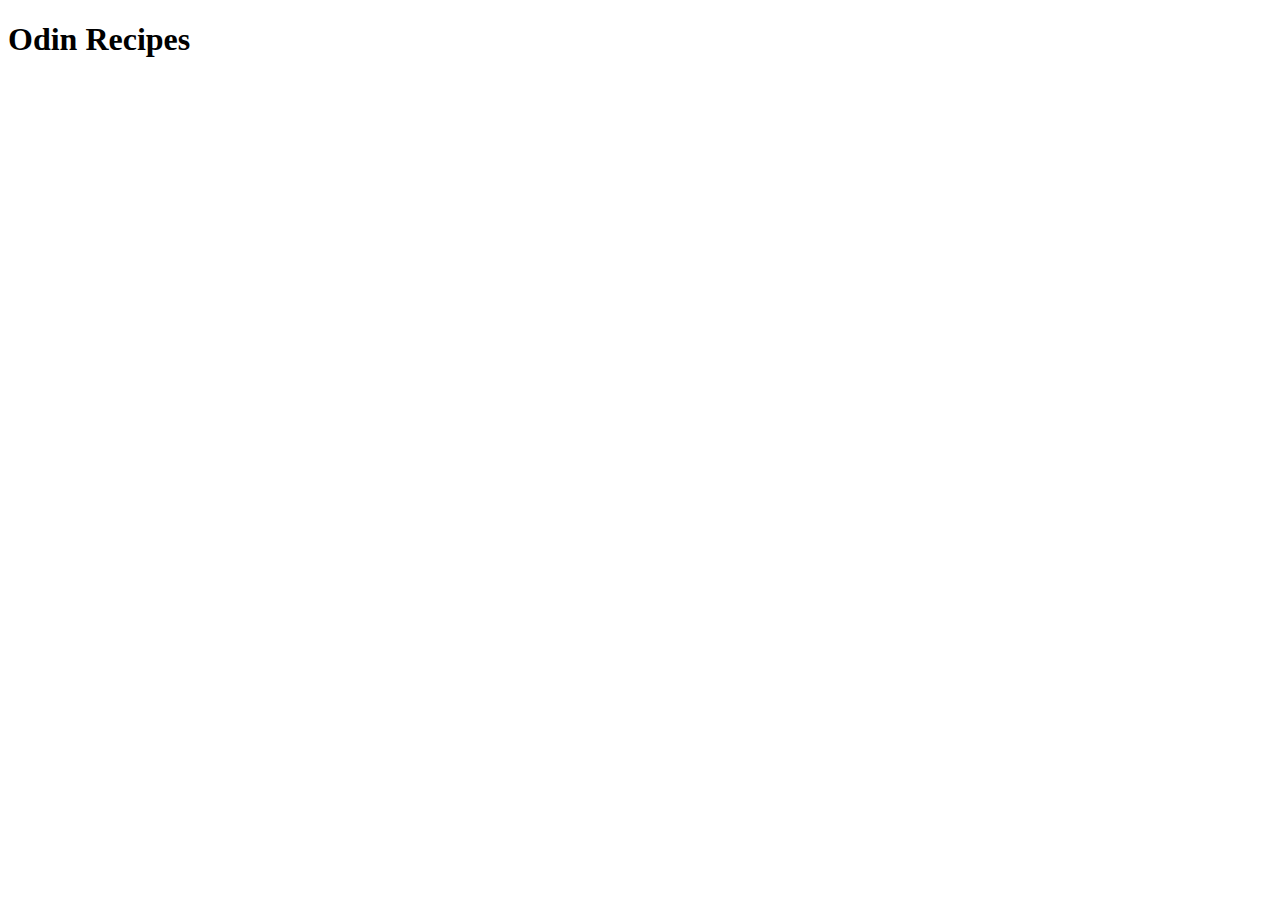
==== index.html @ db56ab0d "Create Initial Structure" ====
<!DOCTYPE html>
<html lang="en">
<head>
    <meta charset="UTF-8">
    <meta http-equiv="X-UA-Compatible" content="IE=edge">
    <meta name="viewport" content="width=device-width, initial-scale=1.0">
    <title>Basic Recipes</title>
</head>
<body>
    <h1>Odin Recipes</h1>
</body>
</html>
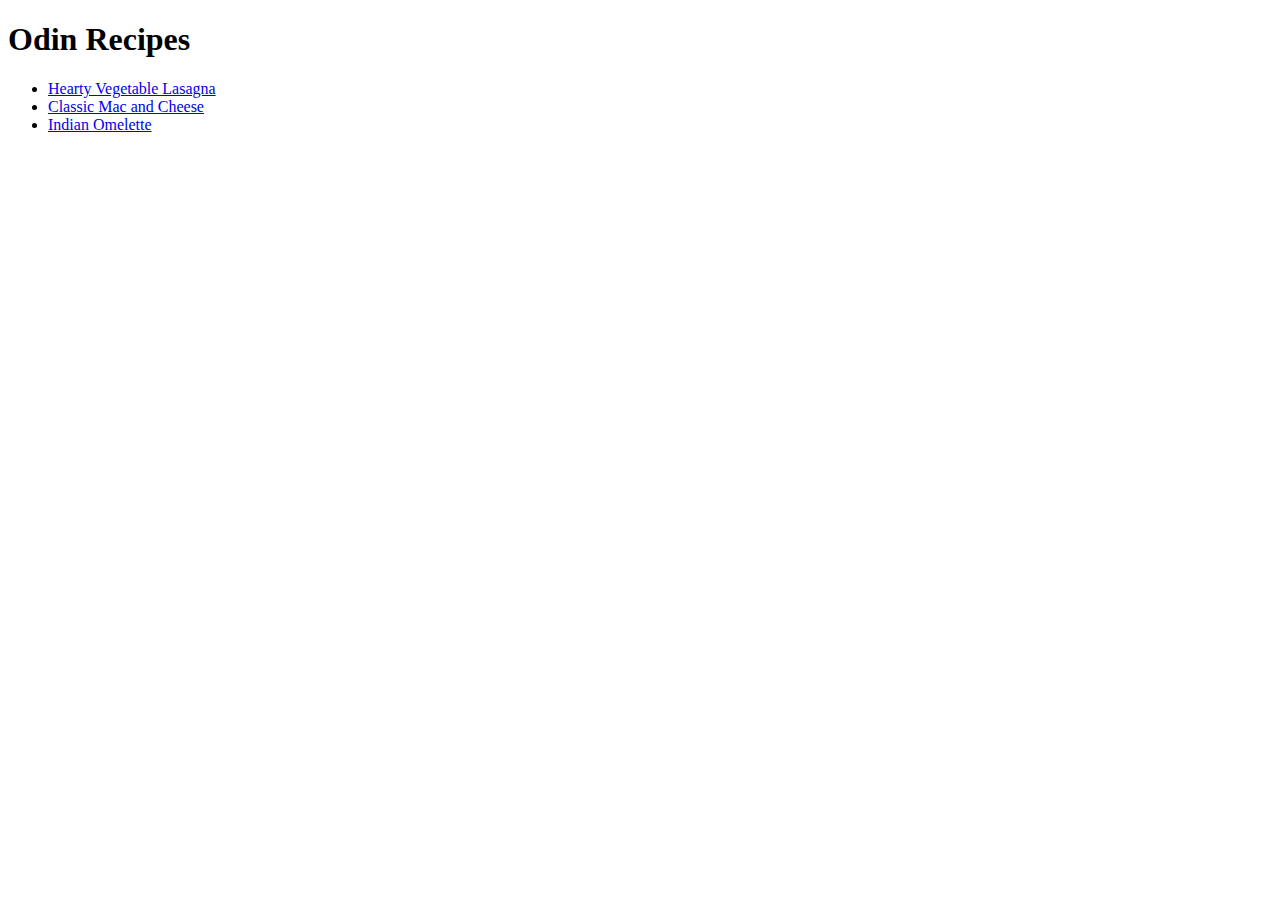
==== commit e6c01086: "Add 2 more recipes and some minor adjustments" ====
--- a/index.html
+++ b/index.html
@@ -8,5 +8,10 @@
 </head>
 <body>
     <h1>Odin Recipes</h1>
+    <ul>
+        <li><a href="recipes/Hearty-Vegetable-Lasagna.html">Hearty Vegetable Lasagna</a></li>
+        <li><a href="recipes/Classic-Mac-and-Cheese.html">Classic Mac and Cheese</a></li>
+        <li><a href="recipes/Indian-Omelette.html">Indian Omelette</a></li>
+    </ul>
 </body>
 </html>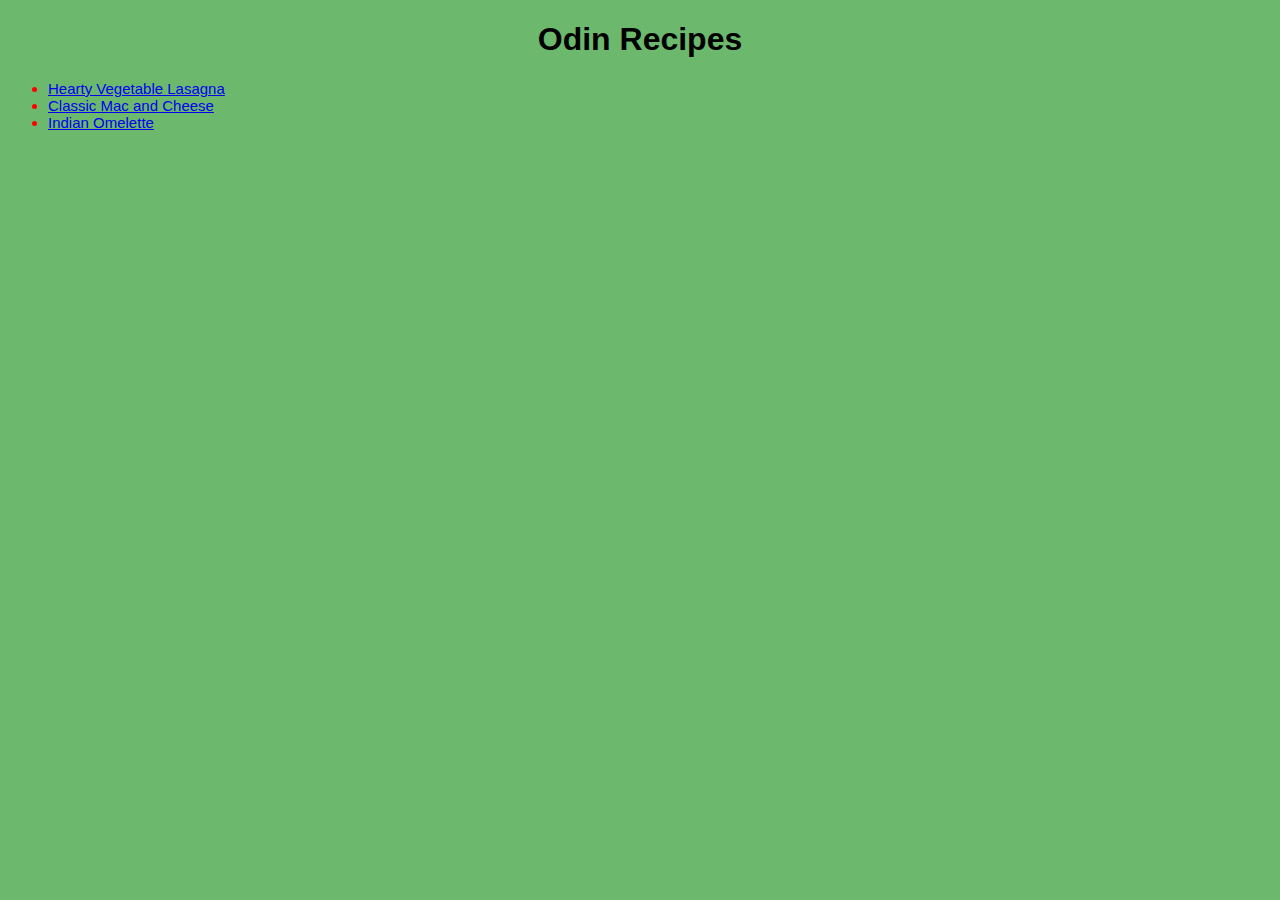
==== commit 237738ea: "Add and link css file to html files" ====
--- a/index.html
+++ b/index.html
@@ -5,6 +5,7 @@
     <meta http-equiv="X-UA-Compatible" content="IE=edge">
     <meta name="viewport" content="width=device-width, initial-scale=1.0">
     <title>Basic Recipes</title>
+    <link rel="stylesheet" href="style.css">
 </head>
 <body>
     <h1>Odin Recipes</h1>
--- a/style.css
+++ b/style.css
@@ -0,0 +1,18 @@
+body{
+    font-family: Verdana, Geneva, Tahoma, sans-serif;
+    background-color:rgb(108, 184, 108);
+}
+
+h1{
+    text-align: center;
+}
+
+ul{
+    color: red;
+    font-size: 15px;
+}
+
+ol{
+    color: yellow;
+    font-size: 15px;
+}